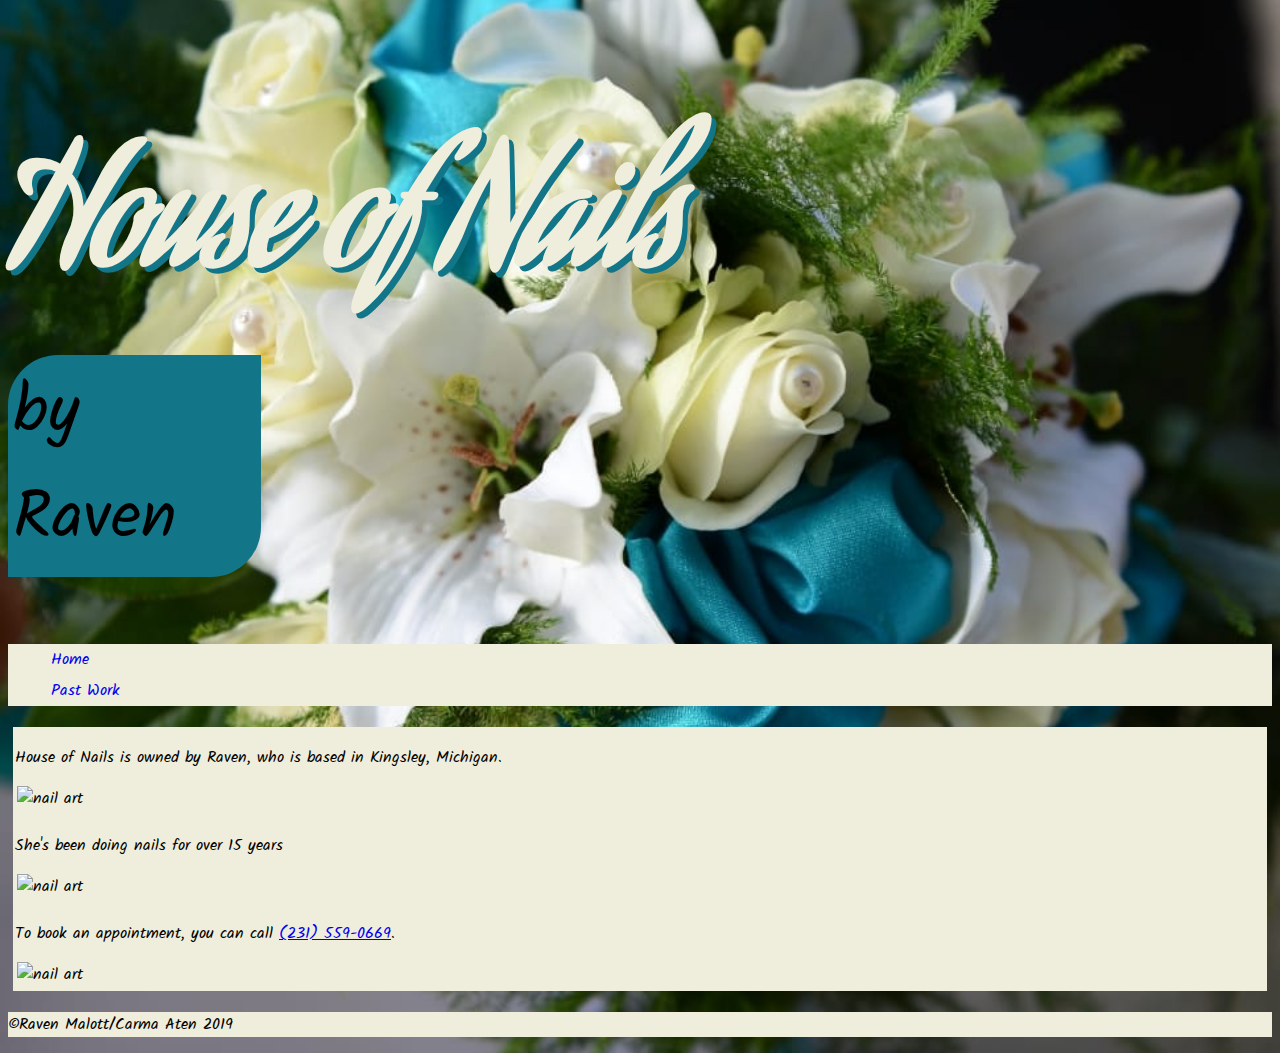
==== Raven's Nails/index.html @ b0ce5dd8 "Initial Upload" ====
<!DOCTYPE html>
<html>
<!-- Carma Aten
     Final Project website for CIT180 Nov/Dec 2019 -->
<head>
    <meta charset = "utf-8">
    <meta  name="viewport" content="width=device-width, initial-scale=1.0">
    <meta name = "keywords" content = "">
    <meta name = "description" content = "">

    <title>Raven's Talons</title>

    <link href="css/index.css" rel = "stylesheet" media = "all">
    <link href="css/print.css" rel = "stylesheet" media = "print">
    <link href="https://fonts.googleapis.com/css?family=Patrick+Hand|Shadows+Into+Light&display=swap" rel="stylesheet"> 
    <link href="https://fonts.googleapis.com/css?family=Aguafina+Script|Kalam&display=swap" rel="stylesheet"> 

    <style>
        /* .grid-container{
        display: grid;
        grid-template-areas: 
            "header"
            "nav"
            "maincontent"
            "footer";
        }

        header{grid-area: "header";}
        nav{grid-area: "nav"}
        #home-page{
            grid-area: "maincontent";
            /* display: grid; */
        } */
    </style>
</head>
<body class = "parallax">
<div class = "grid-container">
    <header>
        <h1 class = "center">House of Nails</h1>
        <p class = small>by Raven</p>
    </header>
    <nav>
        <ul>
            <li><a href = "#">Home</a></li>
            <!-- <li><a href = "services.html">Services</a></li>
            <li><a href = "contact.html">Contact</a></li> -->
            <li><a href = "experience.html">Past Work</a></li>
            <!-- <li><a href = "about.html">About</a></li> -->
        </ul>
    </nav>
    <main>
        <section id = "home-page">
            <article class = "main-heading">
                <p>House of Nails is owned by Raven, who is based in Kingsley, Michigan.</p>
                <img src = "media/nailart#" alt = "nail art">
            </article>
            <article class = "years-experience">
                <p>She's been doing nails for over 15 years</p>
                <img src = "media/nailart#" alt = "nail art">
            </article>
            <article class = "book-appointment">
                <p>To book an appointment, you can call <a href = "tel:12315590669">(231) 559-0669</a>.</p>
                <img src = "media/nailart#" alt = "nail art">
            </article>
        </section>
    </main>
    <footer>
        <p>&copy;Raven Malott/Carma Aten 2019</p>
    </footer>
</div>
</body>
</html>
---- Raven's Nails/css/index.css ----
* {
    box-sizing: border-box;
}

body{
    /* background-color: #484851; */
    background-image: url("E:/CIT/CIT 180 - HTML and CSS Programming/finalproject/media");
    background-repeat: none;
    background-size: 100%;
    font-family: 'Kalam', cursive;
}

/* .grid-container{
    display: grid;
    grid-template-areas: 
        "header header"
        "nav nav"
        "main main"
        "footer footer";
} */

/* MAKE CENTER */
header{
    grid-area: header;
    /* grid-column: 1 / 1;
    grid-row: 1 / 2; */
}
header h1{

    font-family: 'Aguafina Script', cursive;
    color: #efeddb;
    /* background-color: #008080; */
    text-shadow: 5px 5px #127588;
    margin-bottom: 0px;
}

nav{
    grid-area: nav;
    font-family: 'Kalam', cursive;
    background-color: #efeddb;
}
nav ul li{
    display: block;
    list-style-type: none;
    margin-left: 0px;
    margin-right: 2px;
    padding: 3px;
}
nav ul li a{  
    text-decoration: none;    
}

/* in a hover section, make gradient
    light: #8DC0D2
    dark: #8ed2b0
*/

main{
    grid-area: main;
    width: 100%;
}

section{
    /* background-color: #484851; */
    /* background-color: #008080; */
    padding: 5px;
}

article{
    /* background-color: #71eeb8; */
    /* background-color: #484851; */
    background-color: #efeddb;
    padding: 2px;
}

footer{
    grid-area: footer;
    /* grid-column-start: 1;
    grid-column-end: 3; */
    background-color: #efeddb;
}

h1{
    font-family: 'Aguafina Script', cursive;
    font-size: 120pt;
}

p{
    font-family: 'Kalam', cursive;
}

img{
    display: block;
    /* float: left;
    clear: right; */
    margin: 2px;
    /* vertical-align: middle; */
}

/* .col-1 {width: 8.33%;}
.col-2 {width: 16.66%;}
.col-3 {width: 25%;}
.col-4 {width: 33.33%;}
.col-5 {width: 41.66%;}
.col-6 {width: 50%;}
.col-7 {width: 58.33%;}
.col-8 {width: 66.66%;}
.col-9 {width: 75%;}
.col-10 {width: 83.33%;}
.col-11 {width: 91.66%;}
.col-12 {width: 100%;}

.row {
    display: flex;
    flex-wrap: wrap;
    padding: 0 4px;
} */

.gallery{
    margin: 5px;
    float: left;
    width: auto;
}
.gallery img{
    width: 100%;
    height: auto;
}

.center {
    margin-right: auto;
    margin-left: auto;
}

.parallax {
    /* The image used */
    background-image: url("../media/flower_background.jpg");
    /* Full height */
    height: 100%;
    /* Create the parallax scrolling effect */
    background-attachment: fixed;
    background-position: center;
    background-repeat: no-repeat;
    background-size: cover;
}

.small{
    /* reverse colors from header */
    margin-top: 0px;
    font-size: 50pt;
    background-color: #127588;
    width: 20%;
    padding: 5px;
    border-top-left-radius: 50px;
    border-bottom-right-radius: 50px;
}

@media screen and (max-width: 450px){
    img{
        width: 100%;
    }
}
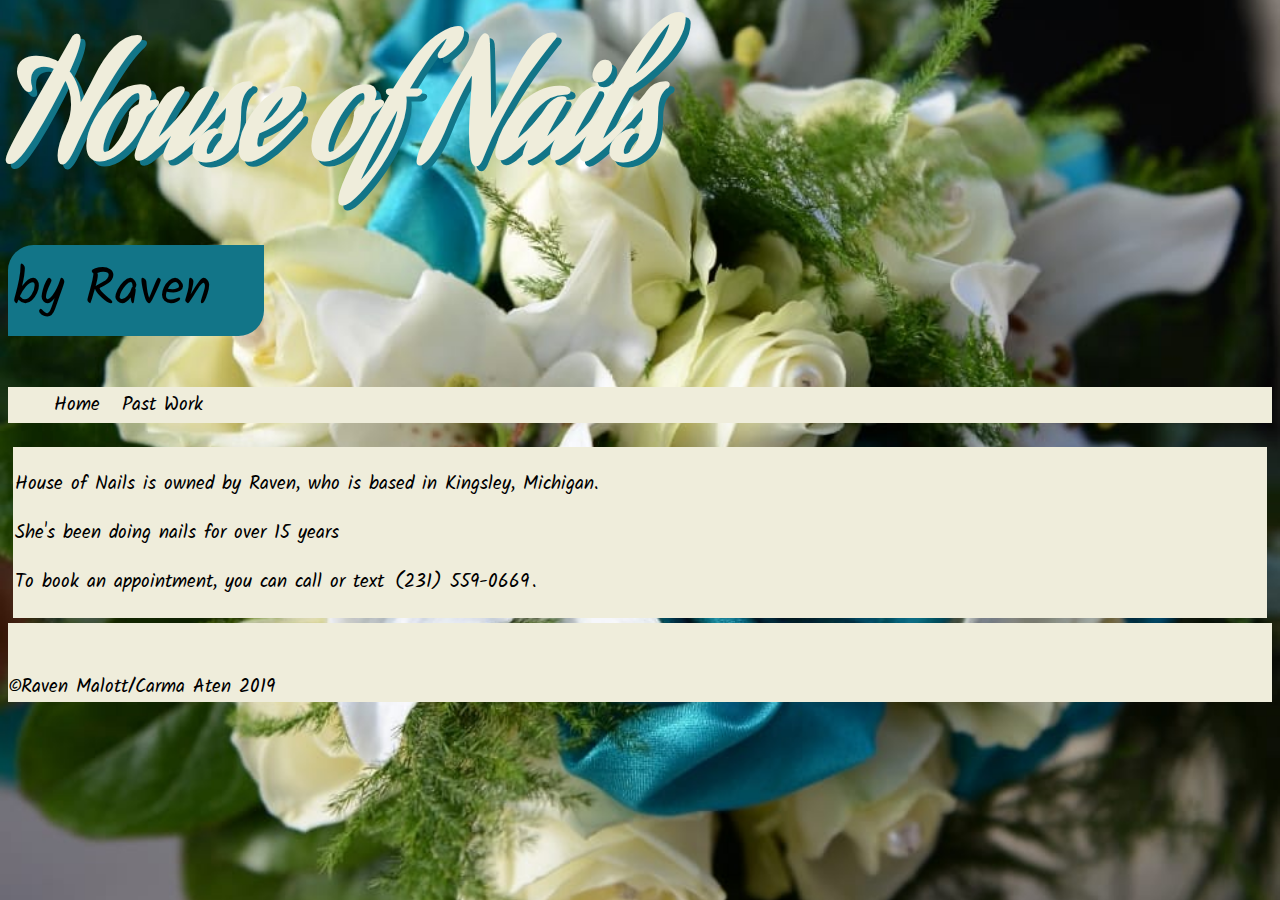
==== commit c0c47616: "Final project" ====
--- a/Raven's Nails/index.html
+++ b/Raven's Nails/index.html
@@ -5,17 +5,18 @@
 <head>
     <meta charset = "utf-8">
     <meta  name="viewport" content="width=device-width, initial-scale=1.0">
-    <meta name = "keywords" content = "">
-    <meta name = "description" content = "">
+    <meta name = "keywords" content = "nail art, nail technician, nails, Raven Malott">
+    <meta name = "description" content = "A website for a nail technician, Raven Malott">
 
-    <title>Raven's Talons</title>
+    <title>House of Nails</title>
 
     <link href="css/index.css" rel = "stylesheet" media = "all">
     <link href="css/print.css" rel = "stylesheet" media = "print">
+    <link rel="stylesheet" href="https://cdnjs.cloudflare.com/ajax/libs/font-awesome/4.7.0/css/font-awesome.min.css" rel = "stylesheet">
     <link href="https://fonts.googleapis.com/css?family=Patrick+Hand|Shadows+Into+Light&display=swap" rel="stylesheet"> 
     <link href="https://fonts.googleapis.com/css?family=Aguafina+Script|Kalam&display=swap" rel="stylesheet"> 
 
-    <style>
+    <!-- <style>
         /* .grid-container{
         display: grid;
         grid-template-areas: 
@@ -31,7 +32,7 @@
             grid-area: "maincontent";
             /* display: grid; */
         } */
-    </style>
+    </style> -->
 </head>
 <body class = "parallax">
 <div class = "grid-container">
@@ -50,21 +51,17 @@
     </nav>
     <main>
         <section id = "home-page">
-            <article class = "main-heading">
+            <article class = "main-heading" style="overflow: auto;">
                 <p>House of Nails is owned by Raven, who is based in Kingsley, Michigan.</p>
-                <img src = "media/nailart#" alt = "nail art">
-            </article>
-            <article class = "years-experience">
+
                 <p>She's been doing nails for over 15 years</p>
-                <img src = "media/nailart#" alt = "nail art">
-            </article>
-            <article class = "book-appointment">
-                <p>To book an appointment, you can call <a href = "tel:12315590669">(231) 559-0669</a>.</p>
-                <img src = "media/nailart#" alt = "nail art">
+
+                <p>To book an appointment, you can call or text <a href = "tel:12315590669">(231) 559-0669</a>.</p>
             </article>
         </section>
     </main>
     <footer>
+        <a href = "tel:12315590669"><i class="fa fa-mobile-alt" style="color:black;font-size: 12pt;"></i></a>
         <p>&copy;Raven Malott/Carma Aten 2019</p>
     </footer>
 </div>
--- a/Raven's Nails/css/index.css
+++ b/Raven's Nails/css/index.css
@@ -8,6 +8,7 @@
     background-repeat: none;
     background-size: 100%;
     font-family: 'Kalam', cursive;
+    font-size: 1.5vw;
 }
 
 /* .grid-container{
@@ -24,14 +25,20 @@
     grid-area: header;
     /* grid-column: 1 / 1;
     grid-row: 1 / 2; */
+    /* width: 950px; */
+    width: 100%;
+    justify-content: center;
 }
 header h1{
-
     font-family: 'Aguafina Script', cursive;
+    font-size: 12vw;
     color: #efeddb;
     /* background-color: #008080; */
     text-shadow: 5px 5px #127588;
     margin-bottom: 0px;
+
+    animation-name: slideIn;
+    animation-duration: 3000ms;
 }
 
 nav{
@@ -40,7 +47,7 @@
     background-color: #efeddb;
 }
 nav ul li{
-    display: block;
+    display: inline-block;
     list-style-type: none;
     margin-left: 0px;
     margin-right: 2px;
@@ -55,6 +62,19 @@
     dark: #8ed2b0
 */
 
+a:link, a:visited{
+    text-decoration: none;
+    color: inherit;
+    padding: 3px;
+}
+a:hover{
+    background-color: #127588;
+}
+a:active{
+    border: 2px solid #127588;
+    background-color: #efeddb;
+}
+
 main{
     grid-area: main;
     width: 100%;
@@ -82,7 +102,6 @@
 
 h1{
     font-family: 'Aguafina Script', cursive;
-    font-size: 120pt;
 }
 
 p{
@@ -97,38 +116,26 @@
     /* vertical-align: middle; */
 }
 
-/* .col-1 {width: 8.33%;}
-.col-2 {width: 16.66%;}
-.col-3 {width: 25%;}
-.col-4 {width: 33.33%;}
-.col-5 {width: 41.66%;}
-.col-6 {width: 50%;}
-.col-7 {width: 58.33%;}
-.col-8 {width: 66.66%;}
-.col-9 {width: 75%;}
-.col-10 {width: 83.33%;}
-.col-11 {width: 91.66%;}
-.col-12 {width: 100%;}
-
-.row {
-    display: flex;
-    flex-wrap: wrap;
-    padding: 0 4px;
-} */
+@keyframes slideIn{
+    0% {margin-left: -100%;}
+    50% {margin-left: -50%;}
+    100% {margin-left: 3px;}
+}
 
 .gallery{
-    margin: 5px;
-    float: left;
-    width: auto;
-}
+    column-count: 4;
+    column-width: 25%;
+    column-gap: 5px;
+    padding: 10px;
+}
+
 .gallery img{
     width: 100%;
     height: auto;
 }
 
 .center {
-    margin-right: auto;
-    margin-left: auto;
+    margin: auto;
 }
 
 .parallax {
@@ -146,16 +153,58 @@
 .small{
     /* reverse colors from header */
     margin-top: 0px;
-    font-size: 50pt;
+    font-size: 4vw;
     background-color: #127588;
-    width: 20%;
+    width: 20vw;
     padding: 5px;
-    border-top-left-radius: 50px;
-    border-bottom-right-radius: 50px;
-}
-
-@media screen and (max-width: 450px){
-    img{
+    border-top-left-radius: 2vw;
+    border-bottom-right-radius: 2vw;
+
+    animation-name: slideIn;
+    animation-duration: 3000ms;
+}
+
+#home-page p{
+    width: 75%;
+}
+
+@media screen and (max-width: 1050px){
+    body{
+        font-size: 2vw;
+    }
+    /* #home-page img{
+        display: none;
+    } */
+}
+
+@media screen and (max-width: 700px){
+    .gallery{
+        column-count: 2;
+        column-width: 50%;
+    }
+    body{
+        font-size: 3vw;
+    }
+    #home-page img{
+        display: none;
+    }
+    #home-page p{
         width: 100%;
     }
+}
+
+@media screen and (max-width: 600px){
+    .gallery{
+        column-count: 1;
+        column-width: 100%;
+    }
+    body{
+        font-size: 4vw;
+    }
+    #home-page img{
+        display: none;
+    }
+    #home-page p{
+        width: 100%;
+    }
 }--- a/Raven's Nails/css/print.css
+++ b/Raven's Nails/css/print.css
@@ -0,0 +1,47 @@
+*{
+    display: block;
+    margin: 0;
+    padding: 0;
+}
+
+body{
+    background-image: none;
+    background-color: white;
+    font-size: 12pt;
+    color: black;
+    text-shadow: none;
+}
+
+header h1{
+    color: black;
+    text-shadow: none;
+    font-size: 12pt;
+    width: 100%;
+}
+
+nav{
+    display: none;
+}
+
+p{
+    font-size: 12pt;
+    width: 100%;
+}
+
+h2{
+    font-size: 12pt;
+    width: 100%;
+}
+
+img{
+    display: none;
+}
+
+.small{
+    font-size: 12pt;
+    width: 100%;
+}
+
+a{
+    text-decoration: underline;
+}